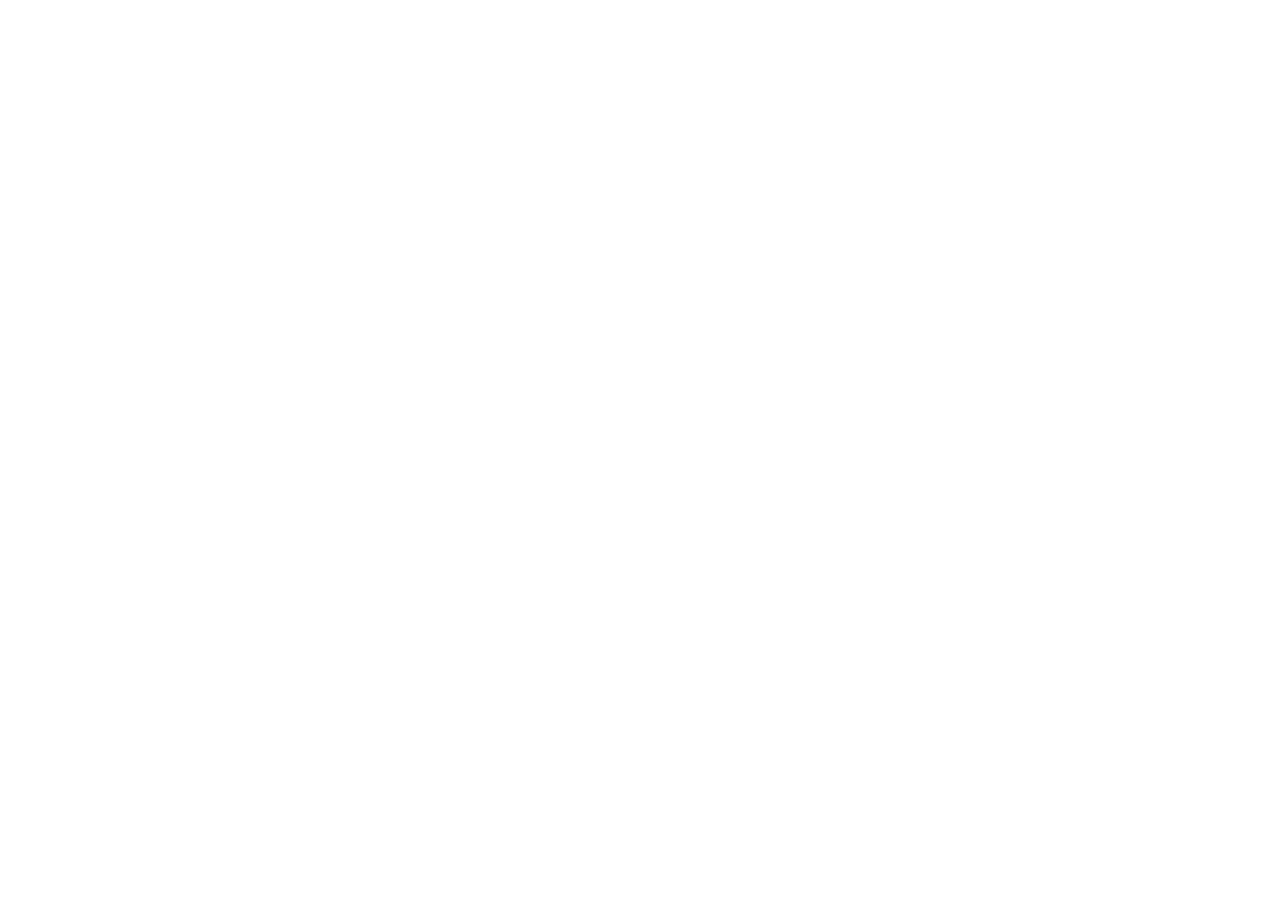
==== aula04/ex01.html @ 03e31760 "m" ====
<!DOCTYPE html>
<html lang="pt-br">
<head>
    <meta charset="UTF-8">
    <meta name="viewport" content="width=device-width, initial-scale=1.0">
    <title>Aula 04</title>
</head>
<body>
    
</body>
</html>
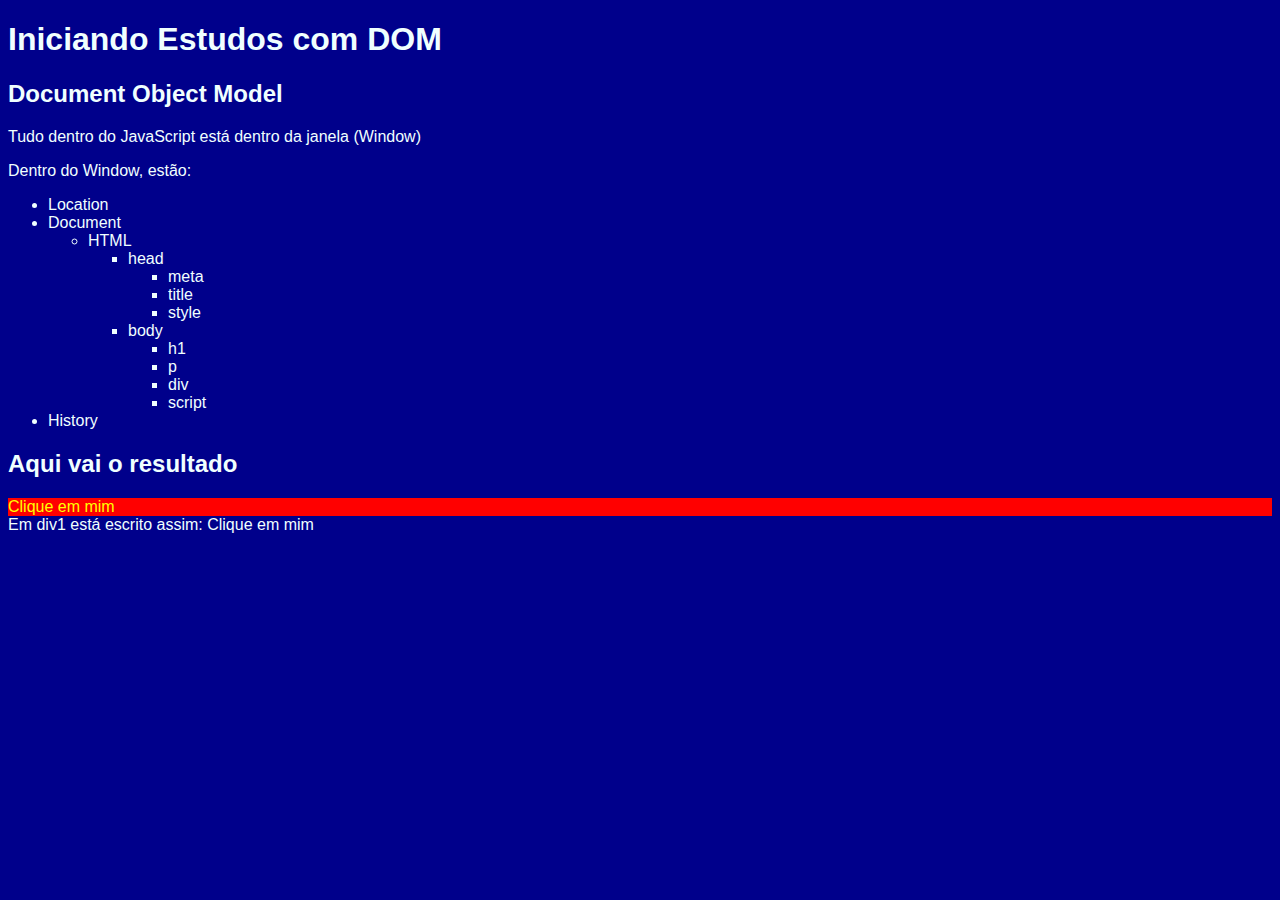
==== commit c53c7854: "m" ====
--- a/aula04/ex01.html
+++ b/aula04/ex01.html
@@ -4,8 +4,58 @@
     <meta charset="UTF-8">
     <meta name="viewport" content="width=device-width, initial-scale=1.0">
     <title>Aula 04</title>
+    <style>
+        body {
+            background-color: darkblue;
+            color: azure;
+            font-family: Arial, Helvetica, sans-serif;
+            font-size: 18;
+        }
+    </style>
 </head>
 <body>
-    
+    <h1>Iniciando Estudos com DOM</h1>
+    <h2>Document Object Model</h2>
+    <p>Tudo dentro do JavaScript está dentro da janela (Window) </p>
+    <p>Dentro do Window, estão:</p>
+    <ul>
+        <li>Location</li>
+        <li>Document</li>
+        <ul>
+            <li>HTML</li>
+            <ul>
+                <li>head</li>
+                <ul>
+                    <li>meta</li>
+                    <li>title</li>
+                    <li>style</li>
+                </ul>
+                <li>body</li>
+                <ul>
+                    <li>h1</li>
+                    <li>p</li>
+                    <li>div</li>
+                    <li>script</li>
+                </ul>
+            </ul>
+            
+        </ul>
+        <li>History</li>
+    </ul>
+    <h2>Aqui vai o resultado</h2>
+    <div id="msg">Clique em mim</div>
+    <script>
+        //window.document.write("Set de caracteres: ");
+        //window.document.write(window.document.charset, "<br>");
+        //window.document.write("Navegador atual: ", window.navigator.appName, "<br>");
+
+        var div1 = window.document.getElementsByTagName('div')[0];
+        window.document.write("Em div1 está escrito assim: ", div1.innerText);
+        div1.style.color = "yellow";
+
+        var d = window.document.querySelector('div#msg');
+	    d.style.background = 'red';
+
+    </script>
 </body>
 </html>